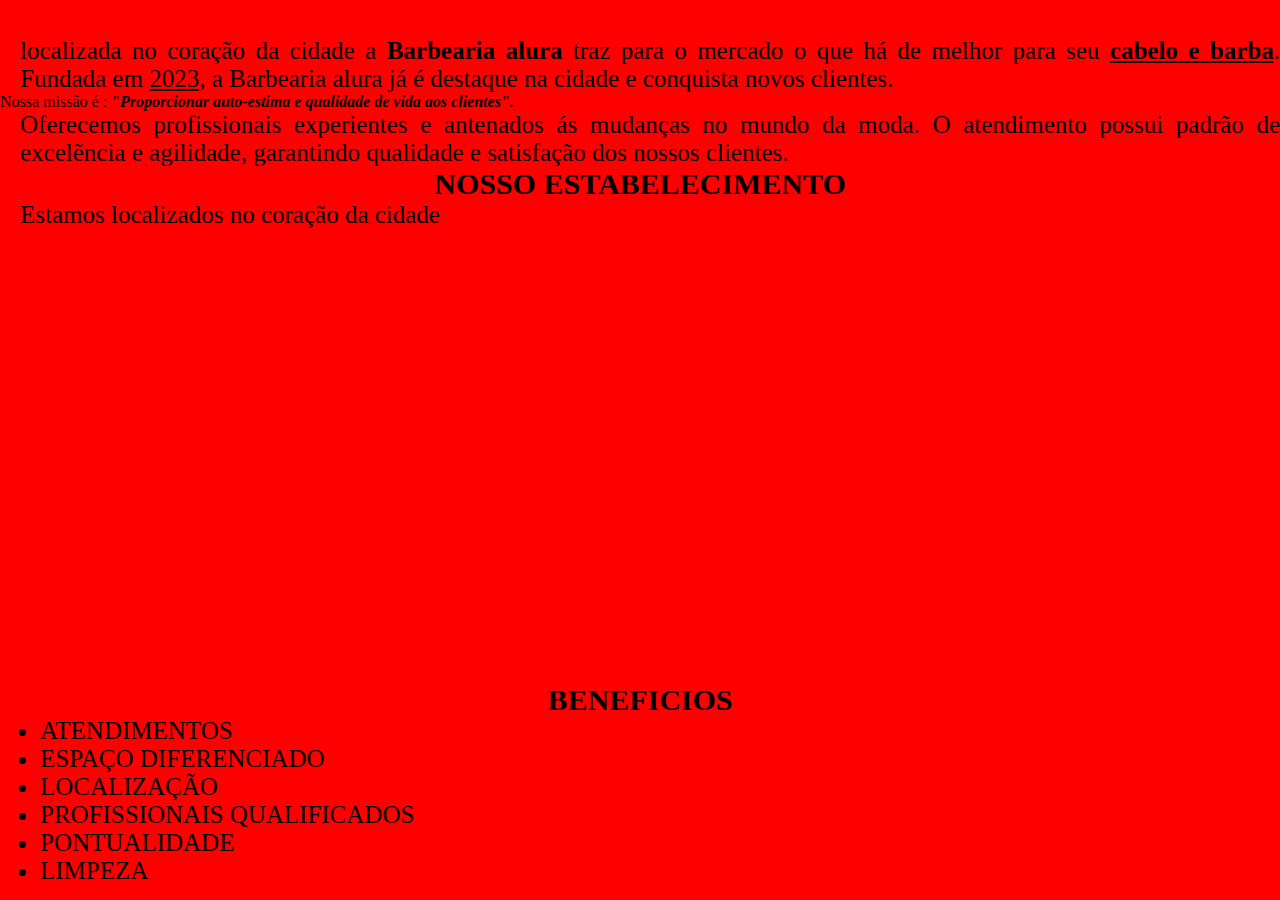
==== index.html @ 4375dc42 "Add files via upload" ====
<!DOCTYPE html>
<html>
<head>
    <meta charset='utf-8'>
    <meta http-equiv='X-UA-Compatible' content='IE=edge'>
    <title>BARBEARIA ALURA</title>
    <meta name='viewport' content='width=device-width, initial-scale=1'>
    <link rel='stylesheet' type='text/css' media='screen' href='main.css'>
    <link rel="stylesheet" href="style.css">
    <script src='main.js'></script>
</head>
<body>
  <h1>a barberai ALURA</h1> 

  <p>localizada no coração da cidade a <strong>Barbearia alura</strong> traz para 
  o mercado o que há de melhor para seu <u><strong>cabelo e barba</strong></u>. Fundada em 
  <u>2023</u>, a Barbearia alura já é destaque na cidade e conquista novos clientes.</p>

  <p></p>Nossa missão é : <i><b>"Proporcionar auto-estima e qualidade de vida
  aos clientes".</b></i></p> 

  <p>Oferecemos profissionais experientes  e antenados ás mudanças 
  no mundo da moda. O atendimento possui padrão de excelẽncia e 
  agilidade, garantindo qualidade e satisfação dos nossos clientes.</p>

  <h2> Nosso Estabelecimento</h2>

  <p>Estamos localizados no coração da cidade</p>

  <iframe src="https://www.google.com/maps/embed?pb=!1m18!1m12!1m3!1d1467.7909863263824!2d-54.06209079283258!3d-24.835567972922377!2m3!1f0!2f0!3f0!3m2!1i1024!2i768!4f13.1!3m3!1m2!1s0x94f38af27d5be3c5%3A0x2c7e3aa179e303a8!2sCabeleireiro!5e0!3m2!1spt-BR!2sbr!4v1695037989395!5m2!1spt-BR!2sbr" width="600" height="450" style="border:0;" allowfullscreen="" loading="lazy" referrerpolicy="no-referrer-when-downgrade"></iframe>

</body>
<h3>Beneficios</h3>
<ul>
  <li>Atendimentos</li>
  <li>Espaço diferenciado</li>
  <li>Localização</li>
  <li>Profissionais qualificados</li>
  <li>Pontualidade</li>
  <li>Limpeza</li>
</ul>

<iflame title="video americano de um corte de cabelo"
src="https://youtu.be/5IN8Sx3WA2o"
width="100%" height="100%" frameborder="o"
allow="accelerometer; autoplay; encrypte-midea;
gyroscope; picture-in-picture" allowfullscreen> </iflame> 
</body>
</html>
---- style.css ----
*{
     padding: 0;
    margin: 0;
}

h1{
    color: red;
    text-align: center;
    font-size: 32px;

}

body{
    background-color: red;
}
p{
    margin-left: 20px;
    font-size: 25px;
   text-align: justify;
}
h2,h3{
   text-align: center;
   font-size: 30px;
   text-transform: uppercase;
}
iframe{
    margin-left: 500px;
}
li{
   margin-left: 40px;
   text-transform: uppercase;
   font-size: 25px;
}
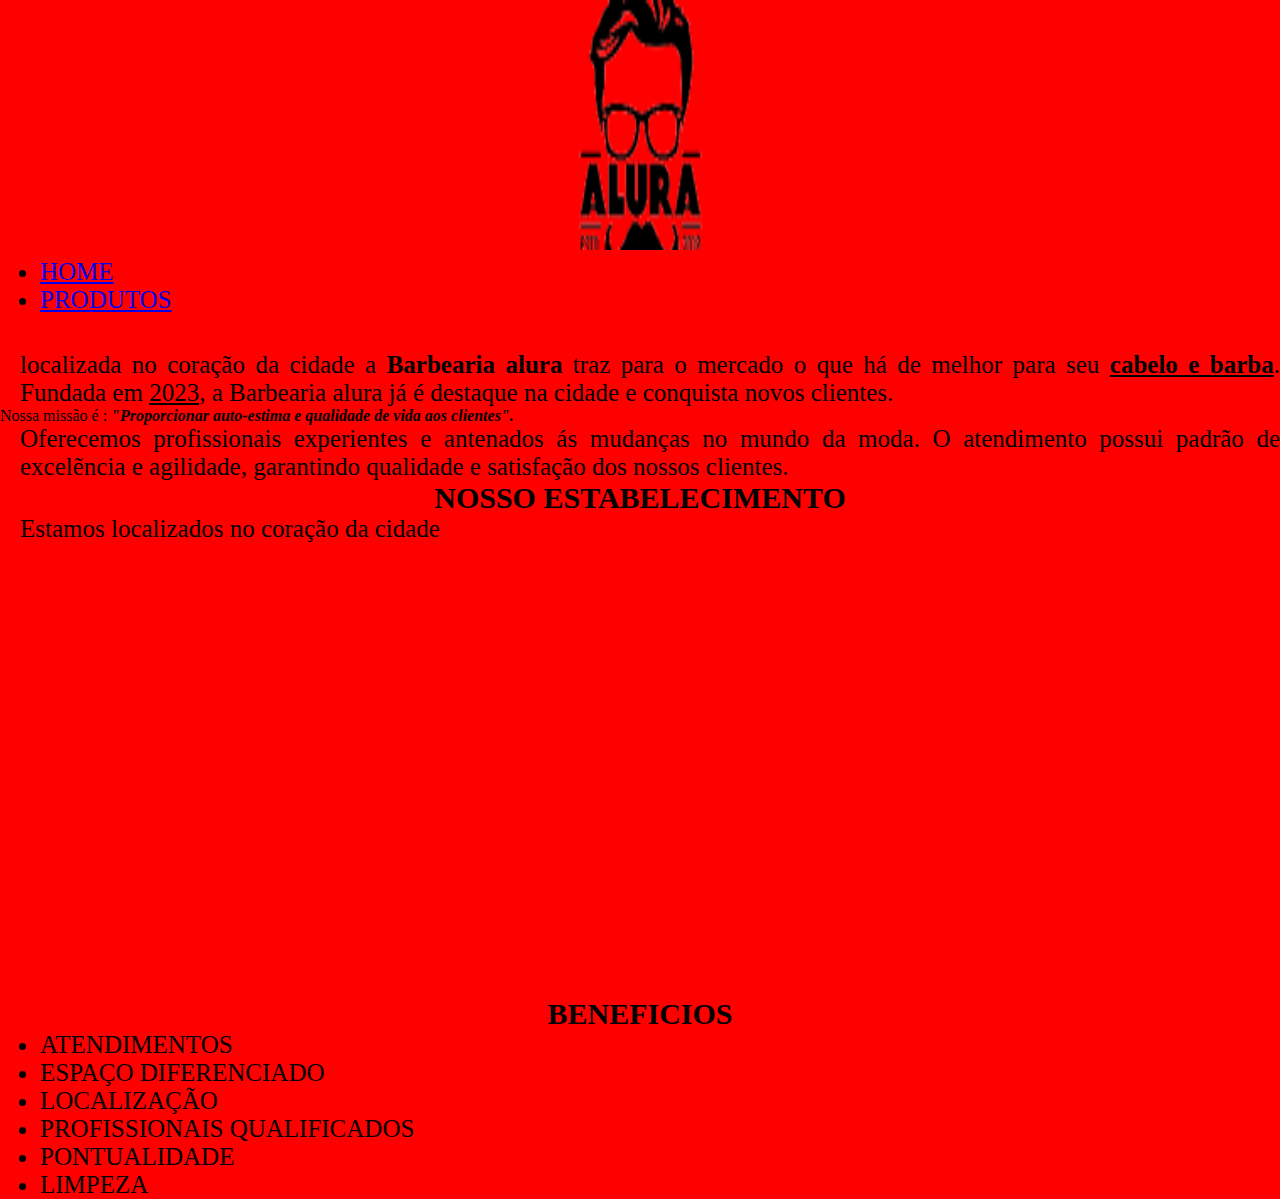
==== commit aff70dd0: "Add files via upload" ====
--- a/index.html
+++ b/index.html
@@ -10,6 +10,26 @@
     <script src='main.js'></script>
 </head>
 <body>
+     <header>
+<div class="cabecalho">
+    <h1>
+      <a href="index.html" title="Página inicial">
+      <img src="logo.png"alt="logo da Barbearia Alura na cor preta." width="177" height="250" id="logo">
+    </a>
+    </h1>
+
+    <nav>
+     <ul>
+       <li>
+       <a href="index.html">Home</a> 
+      </li>
+      <li>
+        <a href="produtos.html"> Produtos</a>
+      </li>
+     </ul>
+    </nav>
+</div>
+     
   <h1>a barberai ALURA</h1> 
 
   <p>localizada no coração da cidade a <strong>Barbearia alura</strong> traz para 
--- a/style.css
+++ b/style.css
@@ -7,7 +7,7 @@
     color: red;
     text-align: center;
     font-size: 32px;
-
+     text-transform: uppercase;
 }
 
 body{
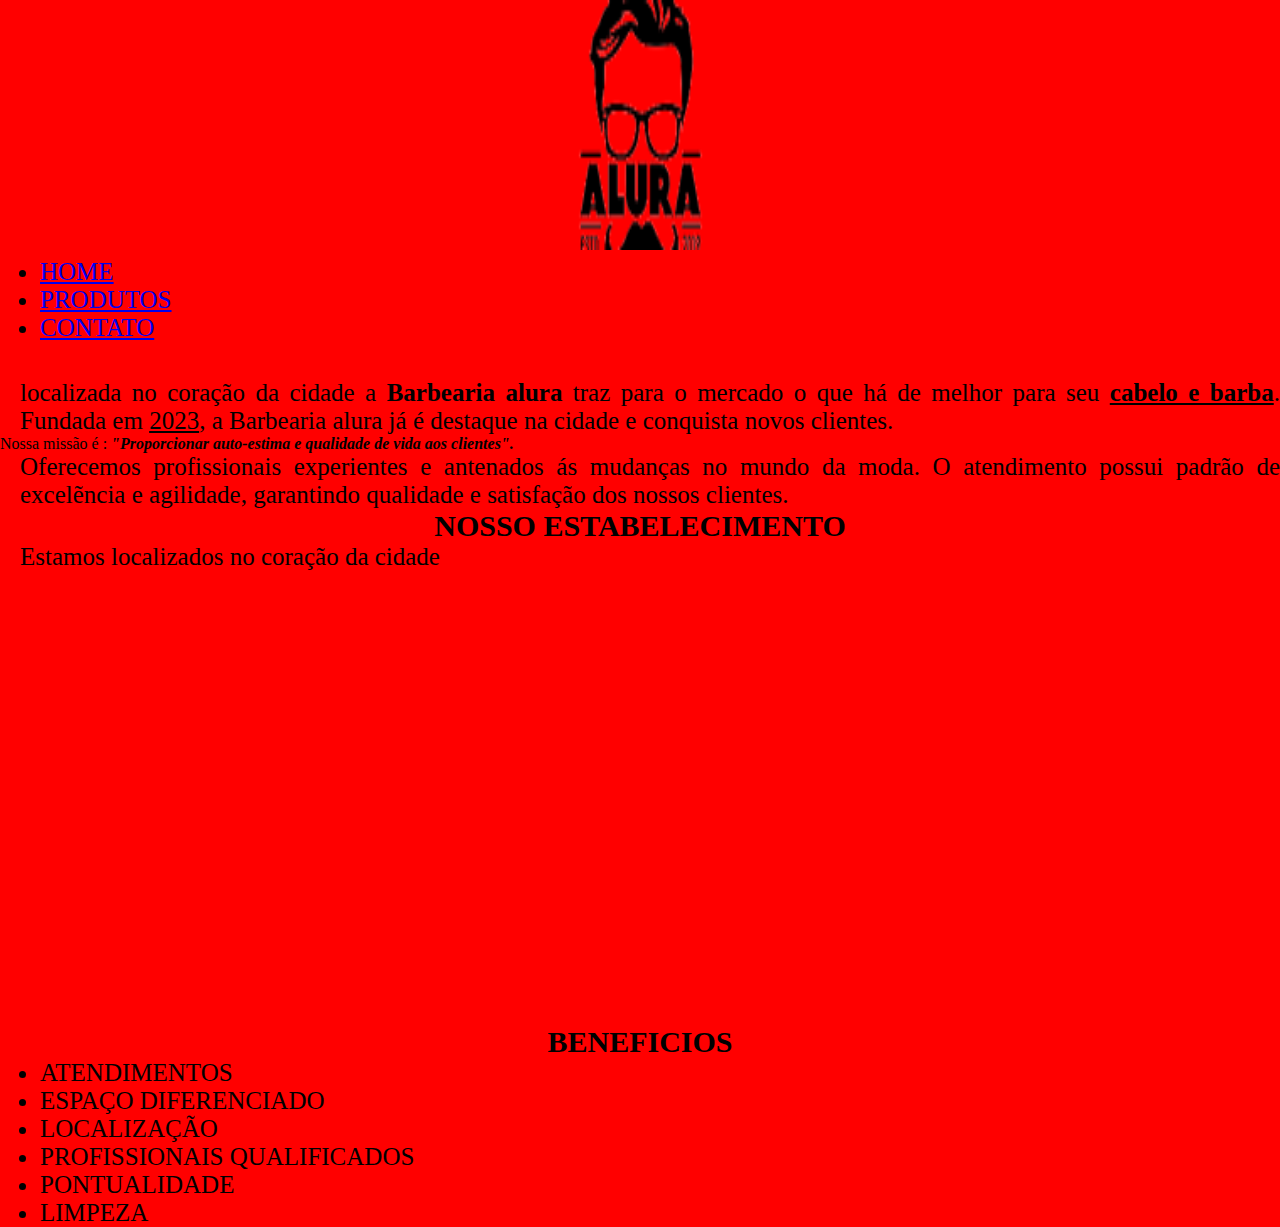
==== commit d5dad05b: "Add files via upload" ====
--- a/index.html
+++ b/index.html
@@ -25,6 +25,9 @@
       </li>
       <li>
         <a href="produtos.html"> Produtos</a>
+        <li>
+          <a href="contato.html"> Contato</a>
+        </li>
       </li>
      </ul>
     </nav>
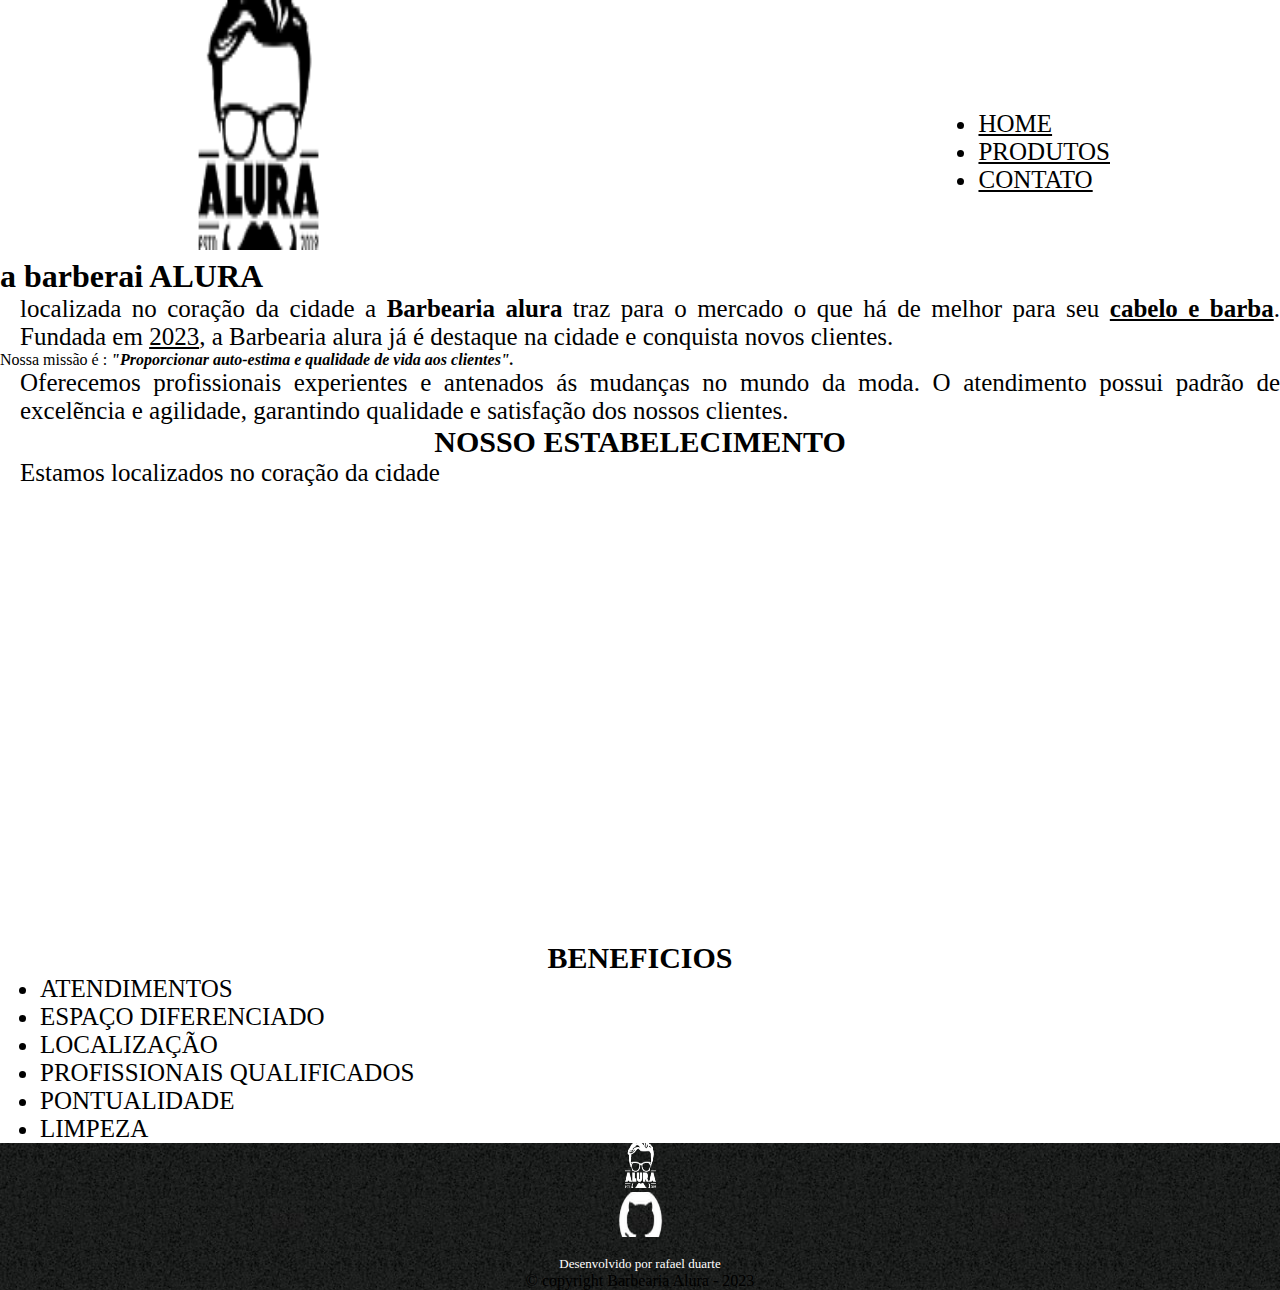
==== commit f9a9992d: "Add files via upload" ====
--- a/index.html
+++ b/index.html
@@ -25,10 +25,9 @@
       </li>
       <li>
         <a href="produtos.html"> Produtos</a>
-        <li>
+      </li> <li>
           <a href="contato.html"> Contato</a>
         </li>
-      </li>
      </ul>
     </nav>
 </div>
@@ -68,5 +67,22 @@
 width="100%" height="100%" frameborder="o"
 allow="accelerometer; autoplay; encrypte-midea;
 gyroscope; picture-in-picture" allowfullscreen> </iflame> 
+
+<footer>
+<div class="logo-footer">
+  <img src="logo-branco.png" alt="logo da Barbearia Alura na cor branca" width="45" height="45">
+</div>
+
+<div class="redes">
+  <a href="https://github.com/rafaelWWs"
+  title="rafaelWWs | github" target="_blank">
+  <img src="github-logo.png" alt="logo do github" width="45" height="45"></a>
+</div>
+
+<div class="copyright"> Desenvolvido por rafael duarte</div>
+<div class="coperight">&copy; copyright Barbearia Alura - 2023</div>
+
+</footer>
+
 </body>
 </html>--- a/style.css
+++ b/style.css
@@ -2,16 +2,47 @@
      padding: 0;
     margin: 0;
 }
+/*header*/
 
-h1{
-    color: red;
-    text-align: center;
-    font-size: 32px;
-     text-transform: uppercase;
+header{
+background: (white)
+padding-top: 15px;
+}
+
+.cabecalho{
+   position: relative;
+   width: 940px;
+  margin: 0 auto;
+}
+
+#logo:hover{
+   transition: 1s;
+   transform: scale(1.1);
+}
+
+nav{
+  position: absolute;
+    top:110px;
+    right: 0;
+}
+
+nav li{
+    display: inline:
+    margin-left 15px
+}
+
+nav a:hover{
+   transition: 0.2s;
+   color:red
+   text-decoration: underline;
+}
+
+nav a{
+   color: black;
 }
 
 body{
-    background-color: red;
+    background-color: white;
 }
 p{
     margin-left: 20px;
@@ -30,4 +61,30 @@
    margin-left: 40px;
    text-transform: uppercase;
    font-size: 25px;
-}+}
+
+/*footer*/
+
+footer{
+  text-align: center;
+  background-image: url(bg.jpg);
+  padding: 0 10px;
+}
+
+.redes a{
+  margin: 0 10px;
+  text-decoration: none;
+}
+
+.redes img:hover{
+ transition: 0.5s;
+ transform: scale(1.1);
+ opacity:60%;
+}
+
+.copyright{
+  font-size: 13px;
+  color: white;
+  margin-top: 15px;
+}
+    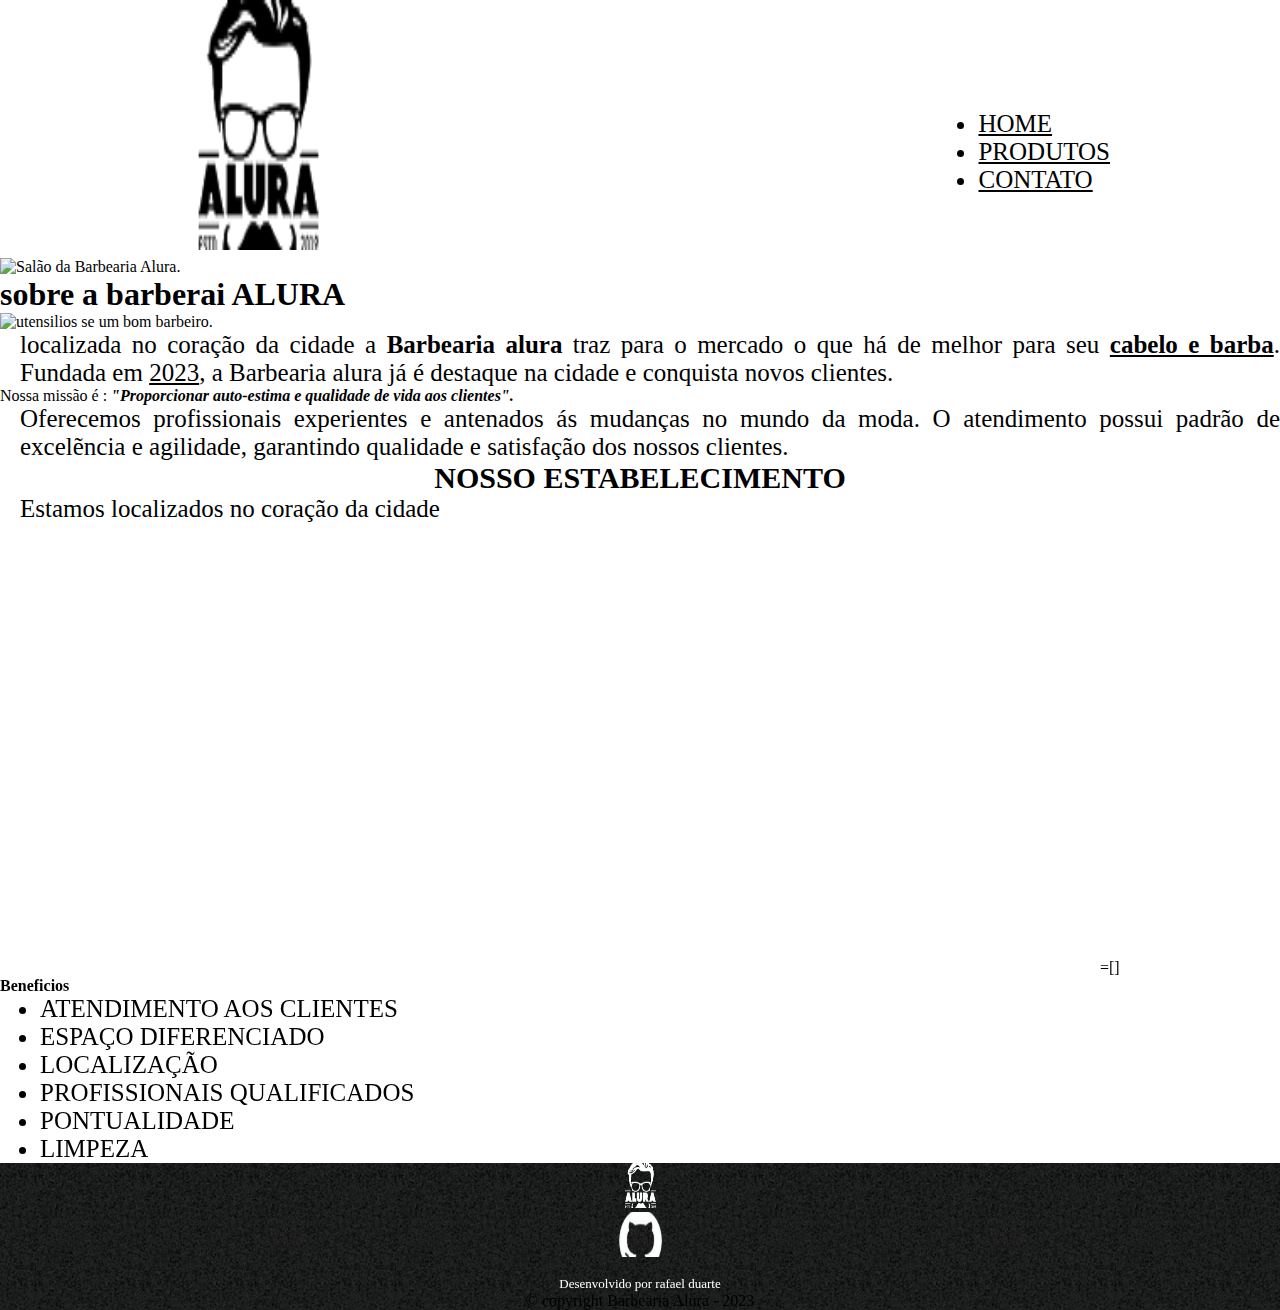
==== commit 9ad2d378: "Add files via upload" ====
--- a/index.html
+++ b/index.html
@@ -32,9 +32,17 @@
     </nav>
 </div>
      
-  <h1>a barberai ALURA</h1> 
+  <img id="banner" src="banner.jpn"  alt="Salão da Barbearia Alura." width="800" height="300">
+  <main class="home">
 
-  <p>localizada no coração da cidade a <strong>Barbearia alura</strong> traz para 
+    <section class="principal">
+
+  <h1 class="titulo-principal">sobre a barberai ALURA</h1>
+  
+  <img id="utensilios" src="utensilios.jpn" alt="utensilios se um bom barbeiro." width="674" height="674">
+
+  <p>localizada no coração da cidade a 
+    <strong>Barbearia alura</strong> traz para 
   o mercado o que há de melhor para seu <u><strong>cabelo e barba</strong></u>. Fundada em 
   <u>2023</u>, a Barbearia alura já é destaque na cidade e conquista novos clientes.</p>
 
@@ -45,21 +53,32 @@
   no mundo da moda. O atendimento possui padrão de excelẽncia e 
   agilidade, garantindo qualidade e satisfação dos nossos clientes.</p>
 
-  <h2> Nosso Estabelecimento</h2>
+  <section>
+
+    <section class="localizaçao">
+
+
+  <h2 class="titulo-principal"> Nosso Estabelecimento</h2>
 
   <p>Estamos localizados no coração da cidade</p>
 
-  <iframe src="https://www.google.com/maps/embed?pb=!1m18!1m12!1m3!1d1467.7909863263824!2d-54.06209079283258!3d-24.835567972922377!2m3!1f0!2f0!3f0!3m2!1i1024!2i768!4f13.1!3m3!1m2!1s0x94f38af27d5be3c5%3A0x2c7e3aa179e303a8!2sCabeleireiro!5e0!3m2!1spt-BR!2sbr!4v1695037989395!5m2!1spt-BR!2sbr" width="600" height="450" style="border:0;" allowfullscreen="" loading="lazy" referrerpolicy="no-referrer-when-downgrade"></iframe>
+  <div class="mapa">
 
-</body>
-<h3>Beneficios</h3>
-<ul>
-  <li>Atendimentos</li>
-  <li>Espaço diferenciado</li>
-  <li>Localização</li>
-  <li>Profissionais qualificados</li>
-  <li>Pontualidade</li>
-  <li>Limpeza</li>
+  <iframe src="https://www.google.com/maps/embed?pb=!1m18!1m12!1m3!1d1467.7909863263824!2d-54.06209079283258!3d-24.835567972922377!2m3!1f0!2f0!3f0!3m2!1i1024!2i768!4f13.1!3m3!1m2!1s0x94f38af27d5be3c5%3A0x2c7e3aa179e303a8!2sCabeleireiro!5e0!3m2!1spt-BR!2sbr!4v1695037989395!5m2!1spt-BR!2sbr" width="600" height="450" style="border:0;" allowfullscreen="" loading="lazy" referrerpolicy="no-referrer-when-downgrade"></iframe>=[]
+
+  </div>
+    </section>
+
+    <section class="Beneficios">
+<h4 class="titulo-principal">Beneficios</h4>
+<div class="conteudo-beneficios">
+<ul class="lista-beneficios">
+  <li class="itens"> Atendimento aos clientes</li>
+  <li class="itens"> Espaço diferenciado</li>
+  <li class="itens"> Localização</li>
+  <li class="itens"> profissionais qualificados</li>
+  <li class="itens"> Pontualidade</li>
+  <li class="itens"> Limpeza</li>
 </ul>
 
 <iflame title="video americano de um corte de cabelo"
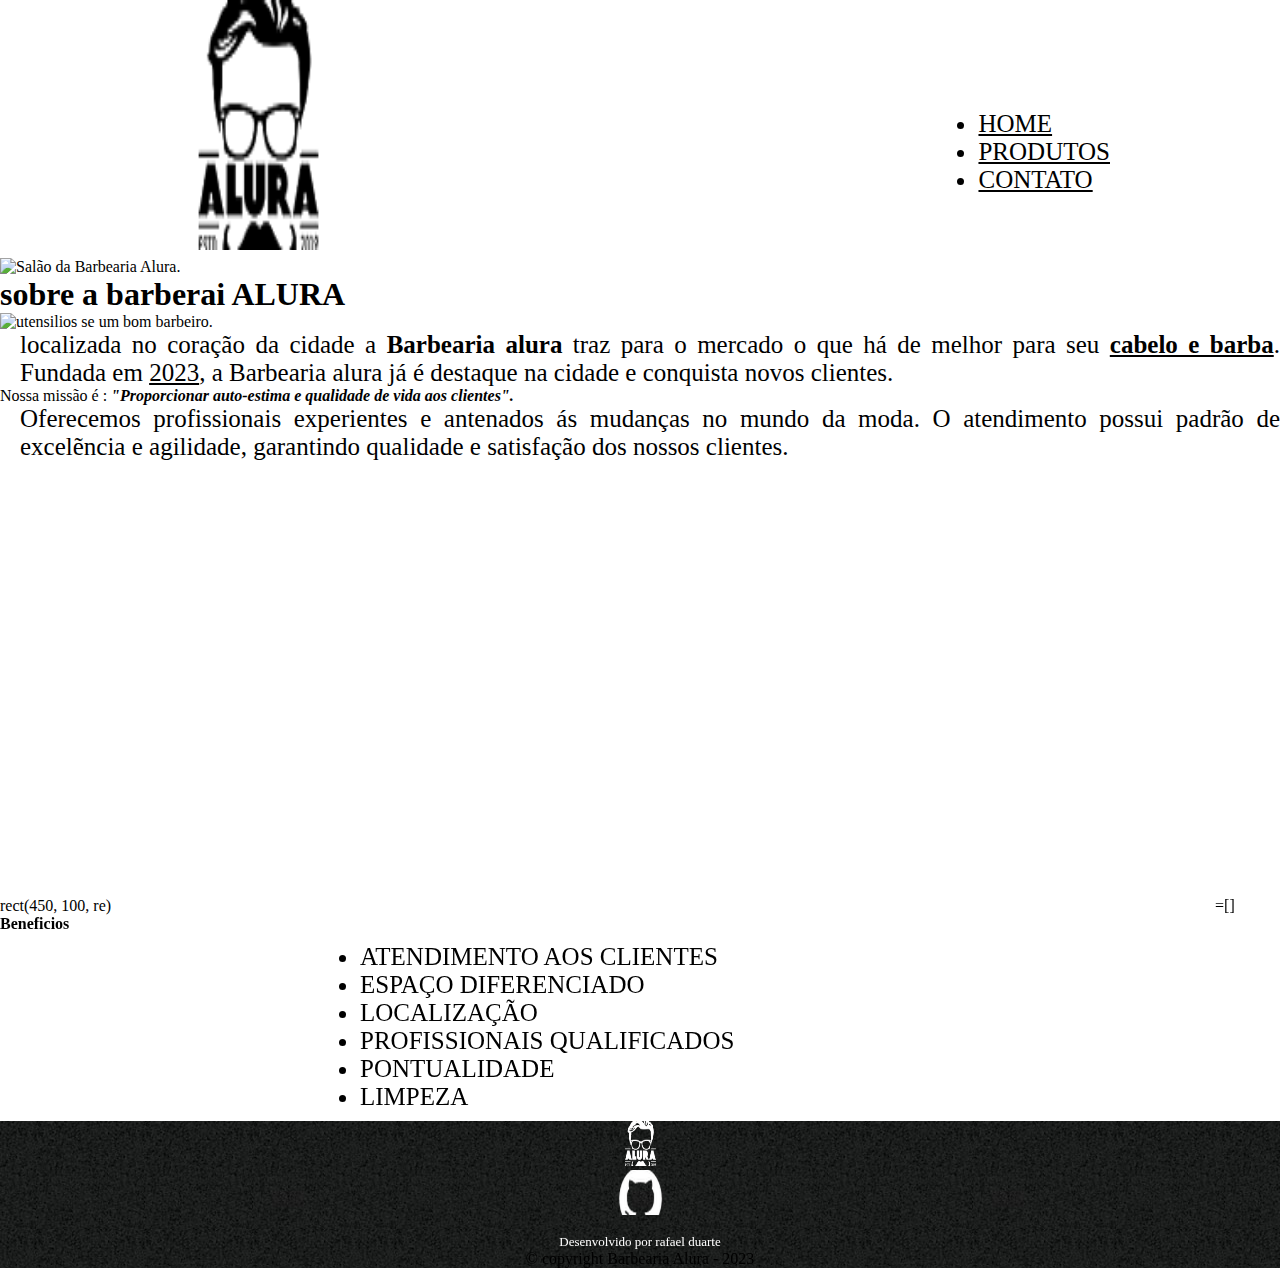
==== commit 6351e20a: "Add files via upload" ====
--- a/index.html
+++ b/index.html
@@ -39,7 +39,8 @@
 
   <h1 class="titulo-principal">sobre a barberai ALURA</h1>
   
-  <img id="utensilios" src="utensilios.jpn" alt="utensilios se um bom barbeiro." width="674" height="674">
+  <img id="
+  rect(450, 100,) reutensilios" src="utensilios.jpn" alt="utensilios se um bom barbeiro." width="674" height="674">
 
   <p>localizada no coração da cidade a 
     <strong>Barbearia alura</strong> traz para 
@@ -57,13 +58,7 @@
 
     <section class="localizaçao">
 
-
-  <h2 class="titulo-principal"> Nosso Estabelecimento</h2>
-
-  <p>Estamos localizados no coração da cidade</p>
-
-  <div class="mapa">
-
+      rect(450, 100, re)
   <iframe src="https://www.google.com/maps/embed?pb=!1m18!1m12!1m3!1d1467.7909863263824!2d-54.06209079283258!3d-24.835567972922377!2m3!1f0!2f0!3f0!3m2!1i1024!2i768!4f13.1!3m3!1m2!1s0x94f38af27d5be3c5%3A0x2c7e3aa179e303a8!2sCabeleireiro!5e0!3m2!1spt-BR!2sbr!4v1695037989395!5m2!1spt-BR!2sbr" width="600" height="450" style="border:0;" allowfullscreen="" loading="lazy" referrerpolicy="no-referrer-when-downgrade"></iframe>=[]
 
   </div>
@@ -80,12 +75,15 @@
   <li class="itens"> Pontualidade</li>
   <li class="itens"> Limpeza</li>
 </ul>
-
+<div class="logo-footer">
 <iflame title="video americano de um corte de cabelo"
 src="https://youtu.be/5IN8Sx3WA2o"
 width="100%" height="100%" frameborder="o"
 allow="accelerometer; autoplay; encrypte-midea;
 gyroscope; picture-in-picture" allowfullscreen> </iflame> 
+</div>
+</section>
+</main>
 
 <footer>
 <div class="logo-footer">
--- a/style.css
+++ b/style.css
@@ -41,6 +41,47 @@
    color: black;
 }
 
+#banner{
+   width: 100%;
+   height: auto;
+}
+
+#utensilios{
+   width: 120px;
+   height: 120px;
+   float: left;
+   margin: auto 15px 15px auto;
+   border: 1px solid  #473e3b;
+}
+
+#utensilios:hover{
+  transition: 0.5s;
+  box-shadow: 3px 3px 2px #473e3b;
+  opacity: 75%;
+}
+
+.localização{
+   padding: 3rem 0;
+}
+
+.localização p{
+   margin-bottom: 2rem;
+   text-align: center;
+}
+
+.mapa{
+    width: 900px;
+    margin: 0 auto;
+}
+
+.beneficios{
+   padding: 3em 0;
+}
+
+.conteudo-beneficios{
+  width: 640px;
+  margin: 10px auto;
+}
 body{
     background-color: white;
 }
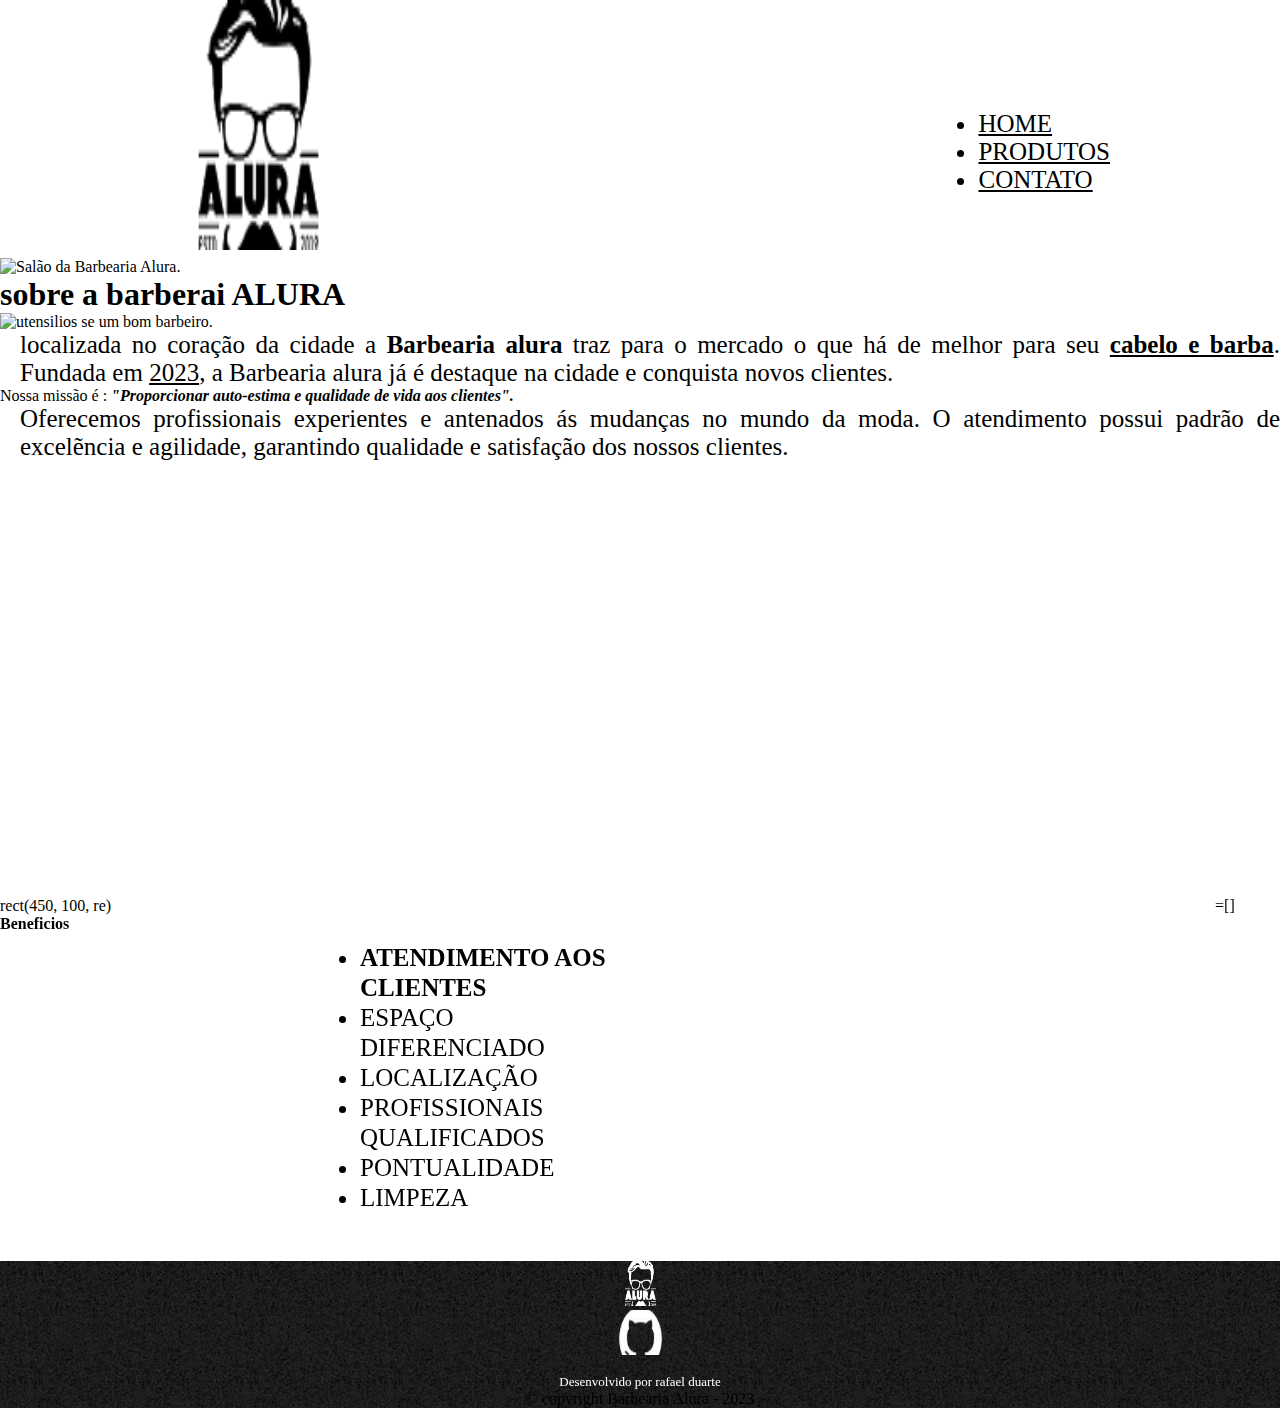
==== commit 3fa9cfe1: "Add files via upload" ====
--- a/index.html
+++ b/index.html
@@ -75,7 +75,7 @@
   <li class="itens"> Pontualidade</li>
   <li class="itens"> Limpeza</li>
 </ul>
-<div class="logo-footer">
+<div class="videos">
 <iflame title="video americano de um corte de cabelo"
 src="https://youtu.be/5IN8Sx3WA2o"
 width="100%" height="100%" frameborder="o"
--- a/style.css
+++ b/style.css
@@ -82,6 +82,43 @@
   width: 640px;
   margin: 10px auto;
 }
+
+.lista-beneficios{
+   width: 45%;
+  display: inline-block;
+  vertical-align: top;
+}
+
+.itens{
+   line-height: 1.2;
+}
+
+.itens:first-child{
+   font-weight: bold;
+}
+
+.itens:before {
+   font-weight: bold;
+   content: \2730;
+}
+
+#imagem-beneficios{
+   opacity: 75%;
+   width: 54.2%;
+   height: auto;
+}
+
+#imagem-beneficios:hover {
+   transition: o.5s;
+   opacity: 100%;
+   box-shadow: 10px 12px 5px #473e3b;
+}
+
+.videos{
+   width: 560px;
+   margin: 3rem auto;
+}
+
 body{
     background-color: white;
 }
